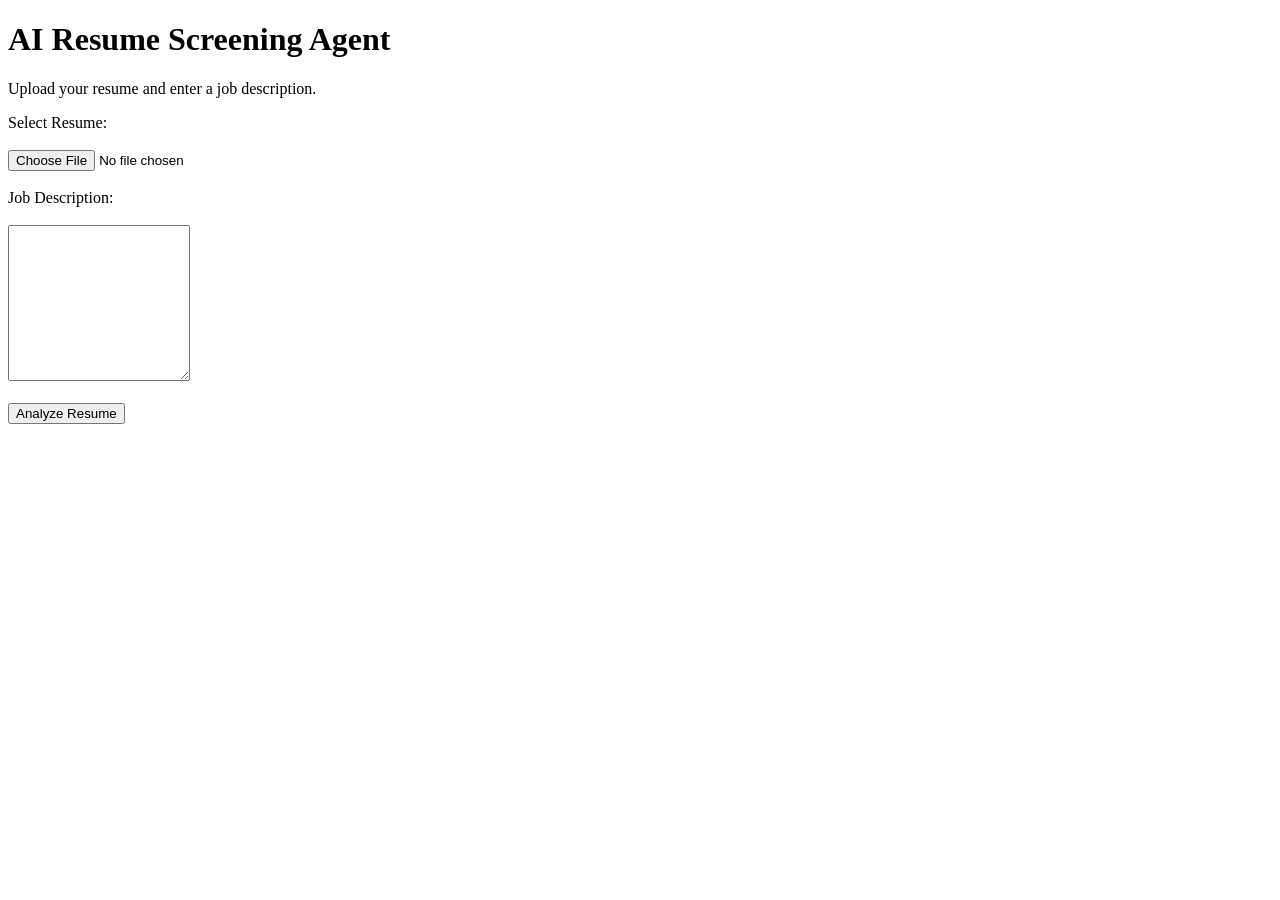
==== templates/index.html @ 9833b06d "Initial commit - AI Resume Screening Agent" ====
<!DOCTYPE html>
<html>
<head>
    <title>AI Resume Screening Agent</title>

    <link rel="stylesheet"
          href="{{ url_for('static', filename='style.css') }}">
</head>

<body>

<div class="container">

    <h1>AI Resume Screening Agent</h1>

    <p>Upload your resume and enter a job description.</p>

   <form method="POST" enctype="multipart/form-data">

        <label>Select Resume:</label>
        <br><br>

        <input type="file" name="resume" required>
        <br><br>

        <label>Job Description:</label>
        <br><br>

        <textarea rows="10" name="job_description" required></textarea>
        <br><br>

        <button type="submit">
            Analyze Resume
        </button>

    </form>

</div>

</body>
</html>
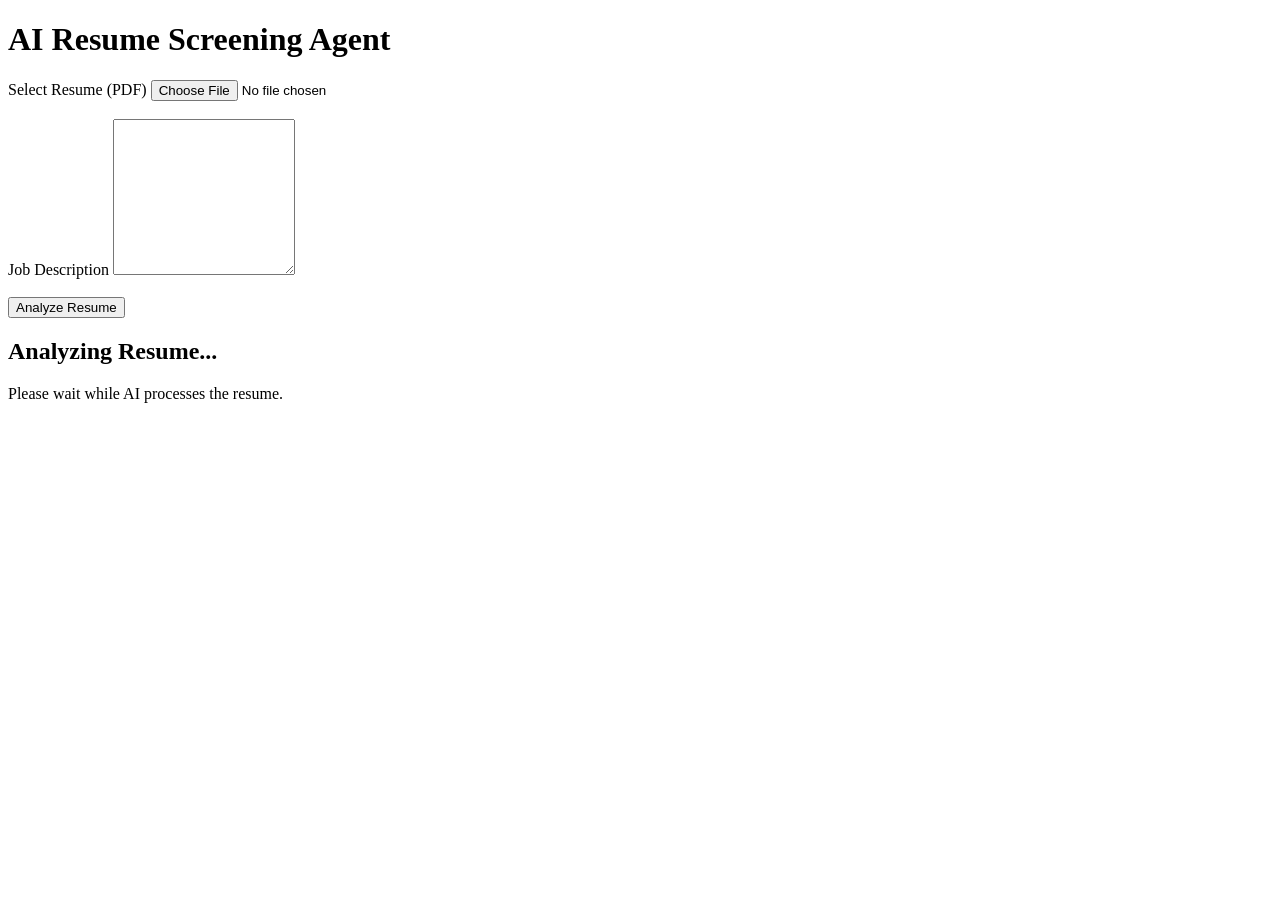
==== commit 4cd12889: "Added loading animation" ====
--- a/templates/index.html
+++ b/templates/index.html
@@ -1,10 +1,15 @@
 <!DOCTYPE html>
-<html>
+<html lang="en">
+
 <head>
+
+    <meta charset="UTF-8">
+    <meta name="viewport" content="width=device-width, initial-scale=1.0">
+
     <title>AI Resume Screening Agent</title>
 
-    <link rel="stylesheet"
-          href="{{ url_for('static', filename='style.css') }}">
+    <link rel="stylesheet" href="{{ url_for('static', filename='style.css') }}">
+
 </head>
 
 <body>
@@ -13,29 +18,61 @@
 
     <h1>AI Resume Screening Agent</h1>
 
-    <p>Upload your resume and enter a job description.</p>
+    <div class="card">
 
-   <form method="POST" enctype="multipart/form-data">
+        <form id="resumeForm"
+              method="POST"
+              enctype="multipart/form-data">
 
-        <label>Select Resume:</label>
-        <br><br>
+            <label>Select Resume (PDF)</label>
 
-        <input type="file" name="resume" required>
-        <br><br>
+            <input type="file"
+                   name="resume"
+                   accept=".pdf"
+                   required>
 
-        <label>Job Description:</label>
-        <br><br>
+            <br><br>
 
-        <textarea rows="10" name="job_description" required></textarea>
-        <br><br>
+            <label>Job Description</label>
 
-        <button type="submit">
-            Analyze Resume
-        </button>
+            <textarea name="job_description"
+                      rows="10"
+                      required></textarea>
 
-    </form>
+            <br><br>
+
+            <button type="submit">
+                Analyze Resume
+            </button>
+
+        </form>
+
+    </div>
 
 </div>
 
+<div id="loadingScreen" class="loading-screen">
+
+    <div class="loader"></div>
+
+    <h2>Analyzing Resume...</h2>
+
+    <p>Please wait while AI processes the resume.</p>
+
+</div>
+
+<script>
+
+document.getElementById("resumeForm")
+.addEventListener("submit", function() {
+
+    document.getElementById(
+        "loadingScreen"
+    ).style.display = "flex";
+
+});
+
+</script>
+
 </body>
 </html>
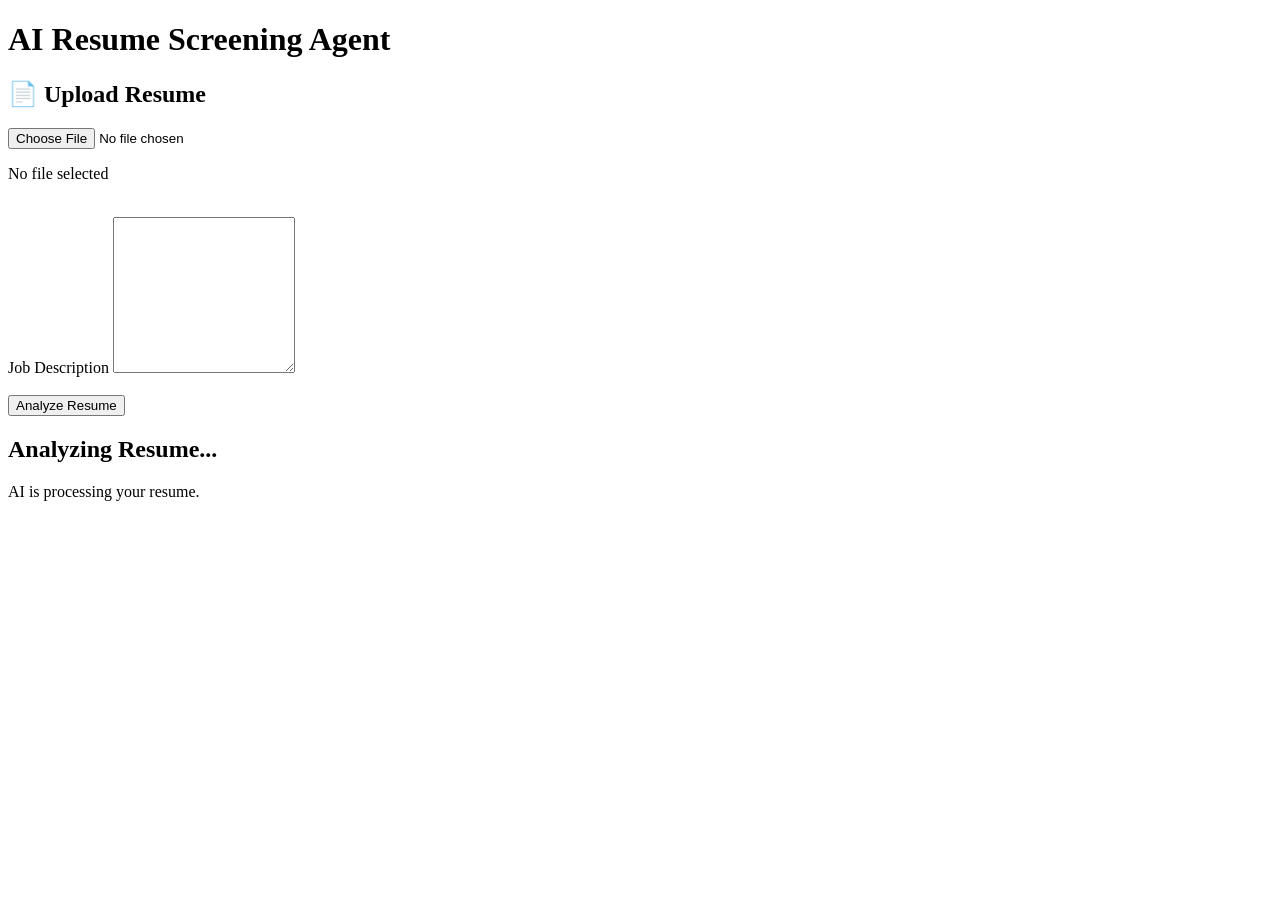
==== commit 16d27f5a: "Added modern upload UI" ====
--- a/templates/index.html
+++ b/templates/index.html
@@ -8,7 +8,8 @@
 
     <title>AI Resume Screening Agent</title>
 
-    <link rel="stylesheet" href="{{ url_for('static', filename='style.css') }}">
+    <link rel="stylesheet"
+          href="{{ url_for('static', filename='style.css') }}">
 
 </head>
 
@@ -24,20 +25,34 @@
               method="POST"
               enctype="multipart/form-data">
 
-            <label>Select Resume (PDF)</label>
+            <div class="upload-box">
 
-            <input type="file"
-                   name="resume"
-                   accept=".pdf"
-                   required>
+                <h2>📄 Upload Resume</h2>
 
-            <br><br>
+                <input type="file"
+                       id="resume"
+                       name="resume"
+                       accept=".pdf"
+                       required>
 
-            <label>Job Description</label>
+                <p id="fileName">
+                    No file selected
+                </p>
 
-            <textarea name="job_description"
-                      rows="10"
-                      required></textarea>
+            </div>
+
+            <br>
+
+            <label>
+                Job Description
+            </label>
+
+            <textarea
+                name="job_description"
+                rows="10"
+                placeholder="Paste Job Description Here..."
+                required>
+            </textarea>
 
             <br><br>
 
@@ -51,24 +66,44 @@
 
 </div>
 
-<div id="loadingScreen" class="loading-screen">
+<div id="loadingScreen"
+     class="loading-screen">
 
     <div class="loader"></div>
 
     <h2>Analyzing Resume...</h2>
 
-    <p>Please wait while AI processes the resume.</p>
+    <p>
+        AI is processing your resume.
+    </p>
 
 </div>
 
 <script>
 
-document.getElementById("resumeForm")
+document
+.getElementById("resume")
+.addEventListener("change", function() {
+
+    if(this.files.length > 0){
+
+        document
+        .getElementById("fileName")
+        .innerText =
+        "Selected: " +
+        this.files[0].name;
+
+    }
+
+});
+
+document
+.getElementById("resumeForm")
 .addEventListener("submit", function() {
 
-    document.getElementById(
-        "loadingScreen"
-    ).style.display = "flex";
+    document
+    .getElementById("loadingScreen")
+    .style.display = "flex";
 
 });
 
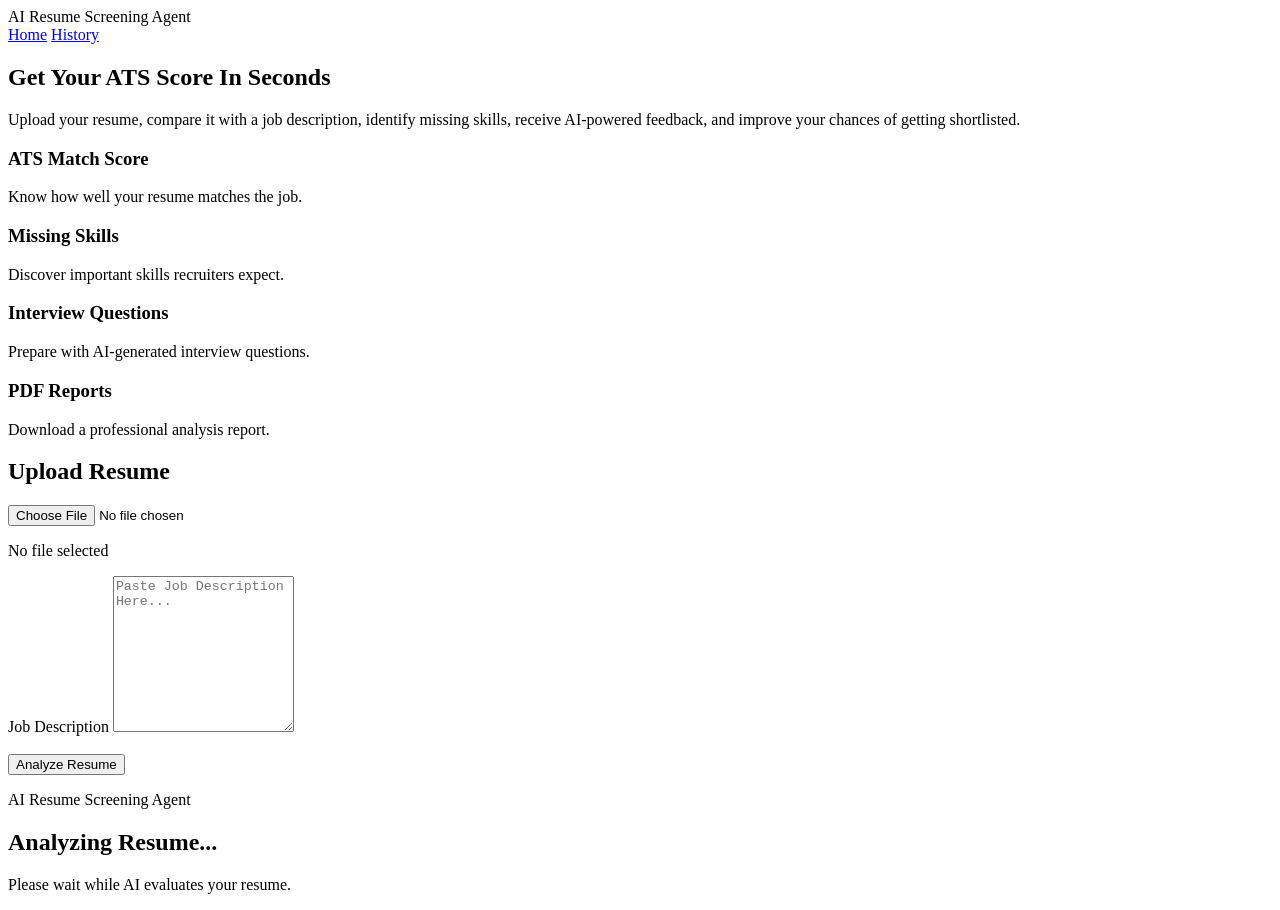
==== commit 7c6c022c: "Professional UI upgrade" ====
--- a/templates/index.html
+++ b/templates/index.html
@@ -2,22 +2,64 @@
 <html lang="en">
 
 <head>
-
     <meta charset="UTF-8">
     <meta name="viewport" content="width=device-width, initial-scale=1.0">
-
     <title>AI Resume Screening Agent</title>
 
     <link rel="stylesheet"
           href="{{ url_for('static', filename='style.css') }}">
-
 </head>
 
 <body>
 
+<nav class="navbar">
+    <div class="logo">
+        AI Resume Screening Agent
+    </div>
+
+    <div class="nav-links">
+        <a href="/">Home</a>
+        <a href="/history">History</a>
+    </div>
+</nav>
+
+<section class="hero">
+
+    <h1>Get Your ATS Score In Seconds</h1>
+
+    <p>
+        Upload your resume, compare it with a job description,
+        identify missing skills, receive AI-powered feedback,
+        and improve your chances of getting shortlisted.
+    </p>
+
+</section>
+
 <div class="container">
 
-    <h1>AI Resume Screening Agent</h1>
+    <div class="features">
+
+        <div class="feature-card">
+            <h3>ATS Match Score</h3>
+            <p>Know how well your resume matches the job.</p>
+        </div>
+
+        <div class="feature-card">
+            <h3>Missing Skills</h3>
+            <p>Discover important skills recruiters expect.</p>
+        </div>
+
+        <div class="feature-card">
+            <h3>Interview Questions</h3>
+            <p>Prepare with AI-generated interview questions.</p>
+        </div>
+
+        <div class="feature-card">
+            <h3>PDF Reports</h3>
+            <p>Download a professional analysis report.</p>
+        </div>
+
+    </div>
 
     <div class="card">
 
@@ -27,7 +69,7 @@
 
             <div class="upload-box">
 
-                <h2>📄 Upload Resume</h2>
+                <h2>Upload Resume</h2>
 
                 <input type="file"
                        id="resume"
@@ -41,8 +83,6 @@
 
             </div>
 
-            <br>
-
             <label>
                 Job Description
             </label>
@@ -51,8 +91,7 @@
                 name="job_description"
                 rows="10"
                 placeholder="Paste Job Description Here..."
-                required>
-            </textarea>
+                required></textarea>
 
             <br><br>
 
@@ -66,6 +105,14 @@
 
 </div>
 
+<footer>
+
+    <p>
+        AI Resume Screening Agent
+    </p>
+
+</footer>
+
 <div id="loadingScreen"
      class="loading-screen">
 
@@ -73,9 +120,7 @@
 
     <h2>Analyzing Resume...</h2>
 
-    <p>
-        AI is processing your resume.
-    </p>
+    <p>Please wait while AI evaluates your resume.</p>
 
 </div>
 
